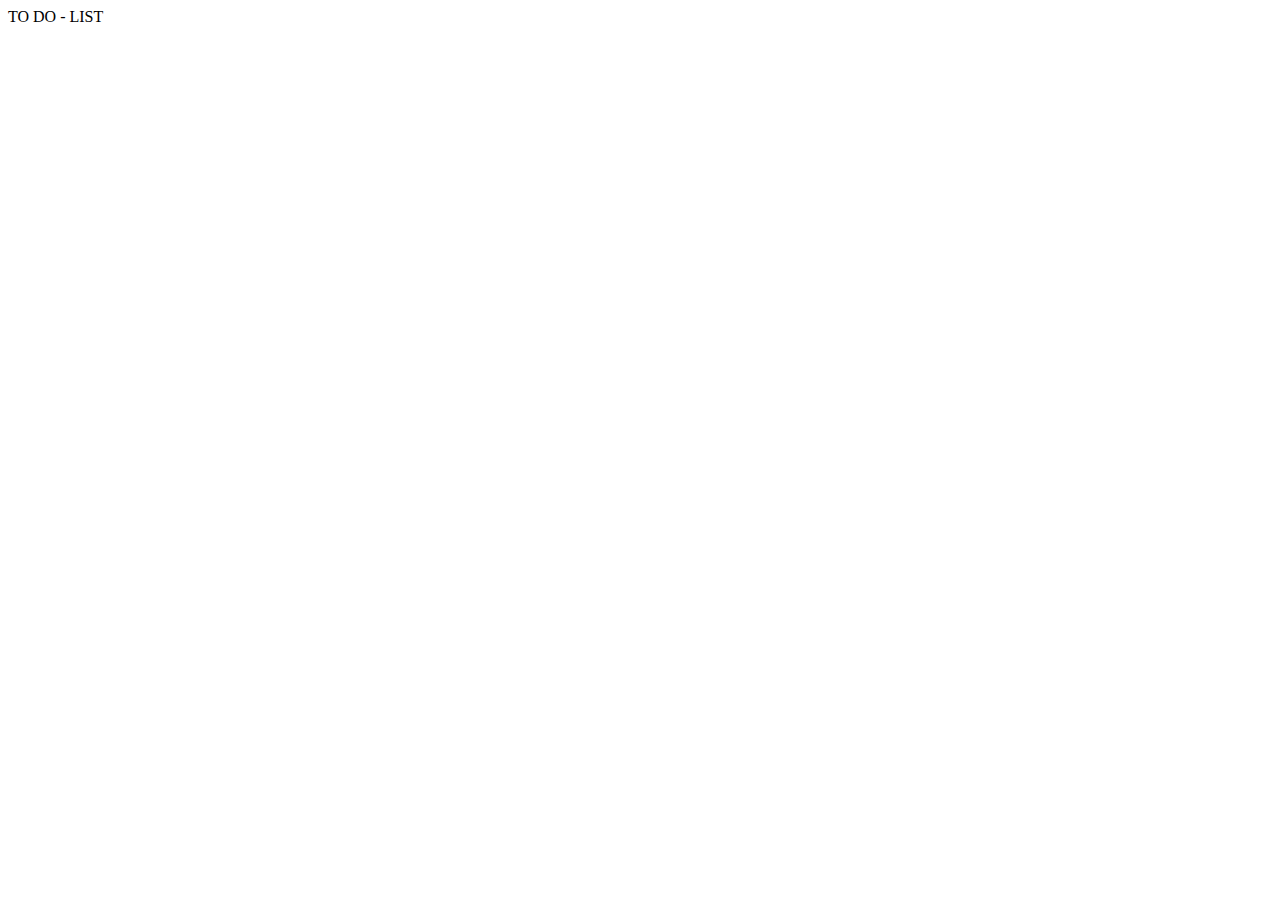
==== index.html @ 56f3ea33 "projeto e primeiros passos no index" ====
<!DOCTYPE html>
<html lang="en">
<head>
    <meta charset="UTF-8">
    <meta http-equiv="X-UA-Compatible" content="IE=edge">
    <meta name="viewport" content="width=device-width, initial-scale=1.0">
    <title>V360 TO DO LIST</title>
</head>
<body>
    <div class="to_do_list">
        <div class="to_do_title">
            TO DO - LIST
        </div>

        <div class="to_do_list" id='toDoList' >


        </div>
        
    


    </div>
</body>
</html>
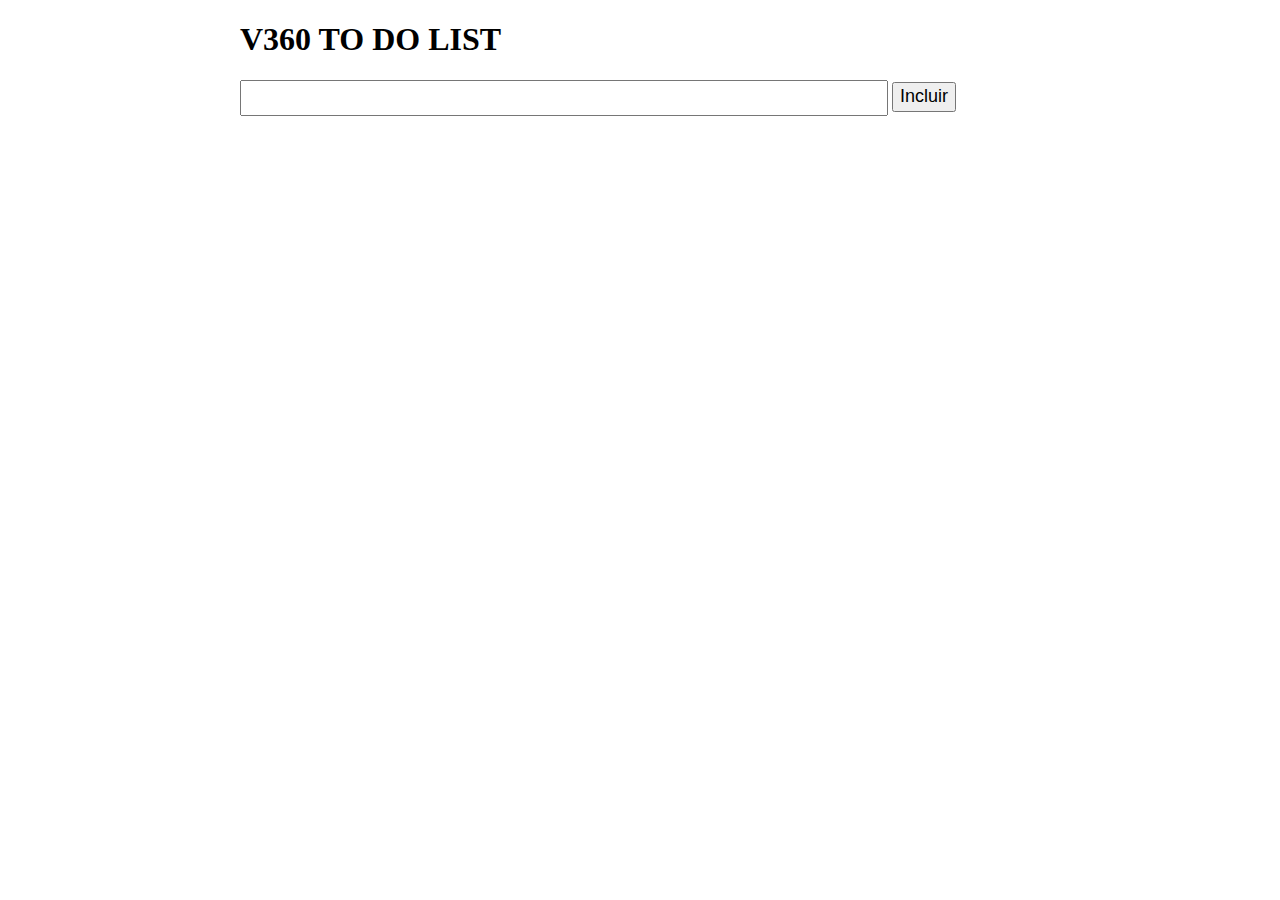
==== commit 614a5f81: "criado o css e js e iniciado as primeiras funções e estilização" ====
--- a/index.html
+++ b/index.html
@@ -5,21 +5,28 @@
     <meta http-equiv="X-UA-Compatible" content="IE=edge">
     <meta name="viewport" content="width=device-width, initial-scale=1.0">
     <title>V360 TO DO LIST</title>
+    <link rel="stylesheet" type="text/css" media="screen" href="./src/css/style.css">
 </head>
+
 <body>
-    <div class="to_do_list">
-        <div class="to_do_title">
-            TO DO - LIST
-        </div>
+    <div class="container">
+        <h1>V360 TO DO LIST</h1>
+        <input id="newTask" type="text">
+        <button onclick=createTask()>Incluir</button>
 
-        <div class="to_do_list" id='toDoList' >
+        <div id="list">
 
 
         </div>
-        
-    
+
 
 
     </div>
+
+
+
 </body>
-</html>+
+<script src="./src/js/task.js"></script>
+<script src="./src/js/todolist.js"></script>
+</html>
--- a/src/css/style.css
+++ b/src/css/style.css
@@ -0,0 +1,16 @@
+.container{
+    max-width: 800px;
+    margin: auto;
+}
+
+#newTask{
+    height: 30px;
+    width: 80%;
+
+}
+
+
+button{
+    height: 30px;
+    font-size: large;
+}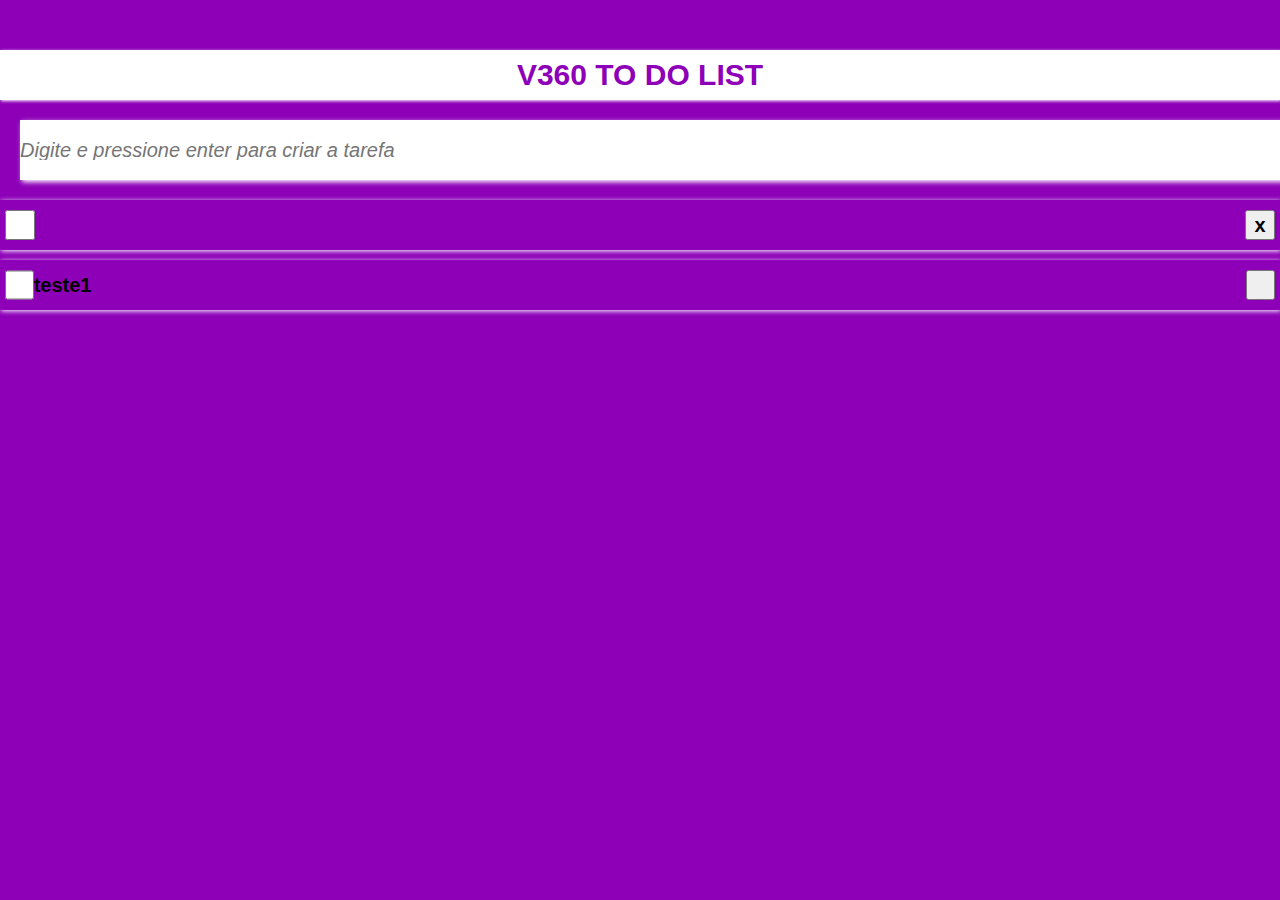
==== commit 19a26849: "novo estilo para a página e início das funções em .js" ====
--- a/index.html
+++ b/index.html
@@ -7,26 +7,27 @@
     <title>V360 TO DO LIST</title>
     <link rel="stylesheet" type="text/css" media="screen" href="./src/css/style.css">
 </head>
-
 <body>
-    <div class="container">
-        <h1>V360 TO DO LIST</h1>
-        <input id="newTask" type="text">
-        <button onclick=createTask()>Incluir</button>
-
-        <div id="list">
-
-
+    <div class="V360_todolist">
+     
+        <div class="title">
+            V360 TO DO LIST
         </div>
 
-
-
+        <div class="new_item">
+        <!--  <div>&and;</div> -->
+            <input type="text" placeholder="Digite e pressione enter para criar a tarefa">
+        <!--   <div>&and;</div> -->
+        </div>      
+        
+        <div class="list" id="todoList">
+            <label class="item">
+                <input type="checkbox">
+                <input type="button" value="x">
+            </label>
+        </div>
+        
     </div>
-
-
-
+<script src="./src/js/todolist.js"></script>
 </body>
-
-<script src="./src/js/task.js"></script>
-<script src="./src/js/todolist.js"></script>
 </html>
--- a/src/css/style.css
+++ b/src/css/style.css
@@ -1,16 +1,115 @@
-.container{
-    max-width: 800px;
-    margin: auto;
-}
-
-#newTask{
-    height: 30px;
-    width: 80%;
-
+:root {
+    --primary-color: #8d00b8;
+    --secondary-color: #ffffff;
 }
 
 
-button{
+* {
+    margin: 0;
+    padding: 0;
+    box-sizing: border-box;
+}
+html {
+    font-size: 62.5%;
+}
+
+
+body {
+    background-color: var(--primary-color);
+    font: bold 2rem 'Open Sans', sans-serif;
+}
+
+.todo {
+    display: flex;
+    width: 50vw;
+    flex-direction: column;
+    align-items: center;
+    margin: 0 auto;
+    gap: 15px;
+}
+
+.title {
+    display: flex;
+    background-color: var(--secondary-color);
+    width: 100%;
+    height: 50px;
+    justify-content: center;
+    align-items: center;
+    margin-top: 50px;
+    box-shadow: 1px 1px 3px var(--secondary-color);
+    font-size: 3rem;
+    color: var(--primary-color);
+}
+
+
+.list {
+    display: flex;
+    width: 100%;
+    flex-direction: column;
+    gap: 10px;
+}
+
+.item{
+    display: flex;
+    width: 100%;
+    height: 50px;
+    justify-content: space-between;
+    align-items: center;
+    padding: 5px;
+    box-shadow: 1px 1px 5px var(--secondary-color);
+}
+
+.item > div {
+    width: 100%;
+}
+
+.item:hover {
+    cursor: pointer;
+    transition: all .5s ease;
+    background-color: var(--secondary-color);
+    color: var(--primary-color);
+}
+
+
+.item > input[type='text'] {
+    border: none;
+    width: 100%;
+    font: inherit;
+}
+
+.item > input[type='button'],
+.item > input[type='checkbox'] {
+    width: 30px;
     height: 30px;
-    font-size: large;
+    font: inherit;
+}
+
+
+.item > input[type='checkbox']:checked  + div {
+    text-decoration:line-through;
+}
+
+.new_item{
+    display: flex;
+    background-color: #ffffff;
+    width: 100%;
+    height: 60px;
+    justify-content: space-evenly;
+    padding: 20px 0;
+    box-shadow: 2px 2px 5px var(--secondary-color);
+    margin: 20px;
+    font: inherit;
+}
+
+.new_item > input{
+    background-color: #ffffff;
+    border: none;
+    width: 100%;
+    outline: none;
+    font: inherit;
+}
+
+.new_item > input::placeholder {
+    font-style: italic;
+    font-weight: normal;
 }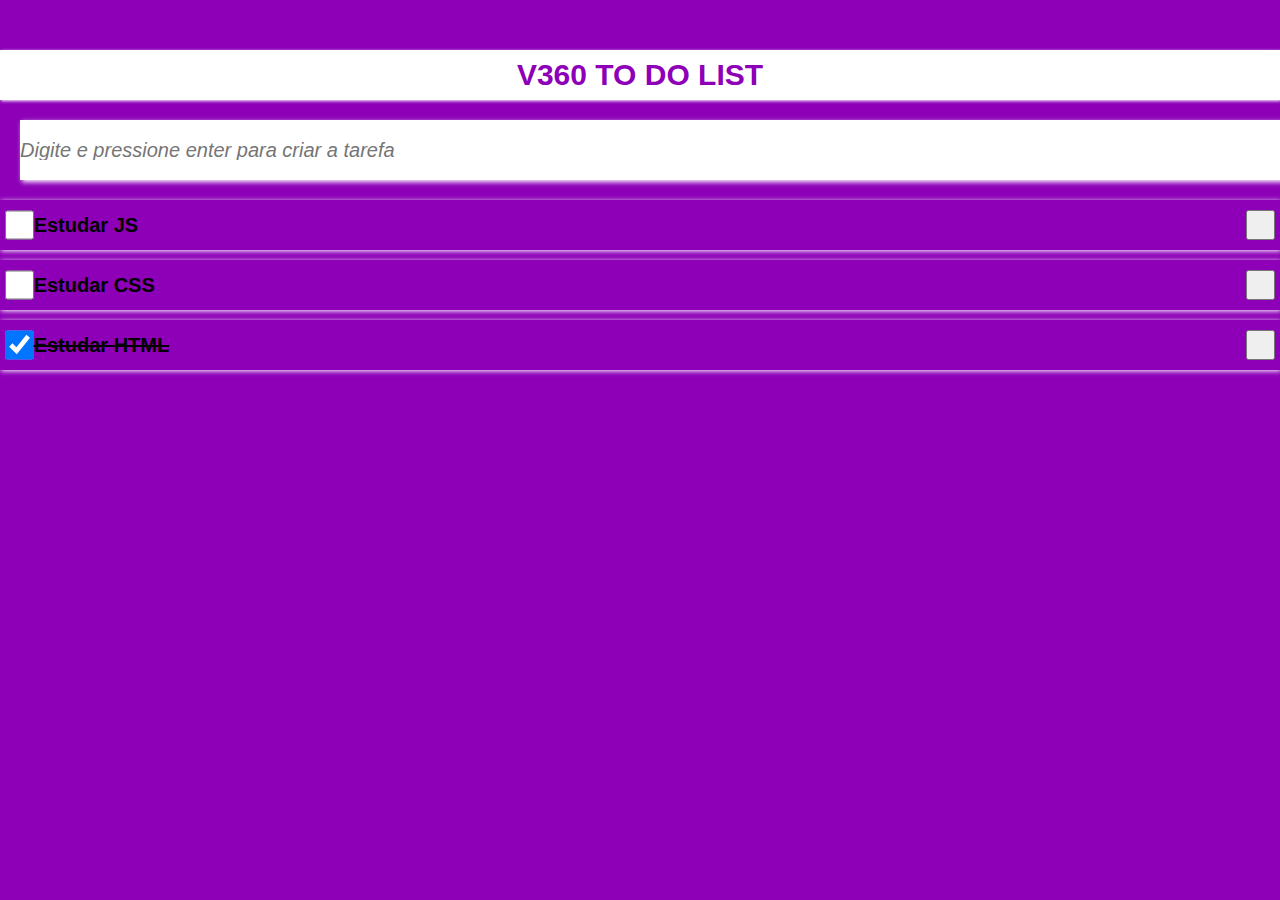
==== commit e7c9c4df: "Adicionado a tarefa de limpar o texto ao adicionar uma nova tarefa." ====
--- a/index.html
+++ b/index.html
@@ -15,18 +15,12 @@
         </div>
 
         <div class="new_item">
-        <!--  <div>&and;</div> -->
-            <input type="text" placeholder="Digite e pressione enter para criar a tarefa">
-        <!--   <div>&and;</div> -->
+            <input type="text" id="newItem" placeholder="Digite e pressione enter para criar a tarefa">
         </div>      
         
         <div class="list" id="todoList">
-            <label class="item">
-                <input type="checkbox">
-                <input type="button" value="x">
-            </label>
         </div>
-        
+
     </div>
 <script src="./src/js/todolist.js"></script>
 </body>
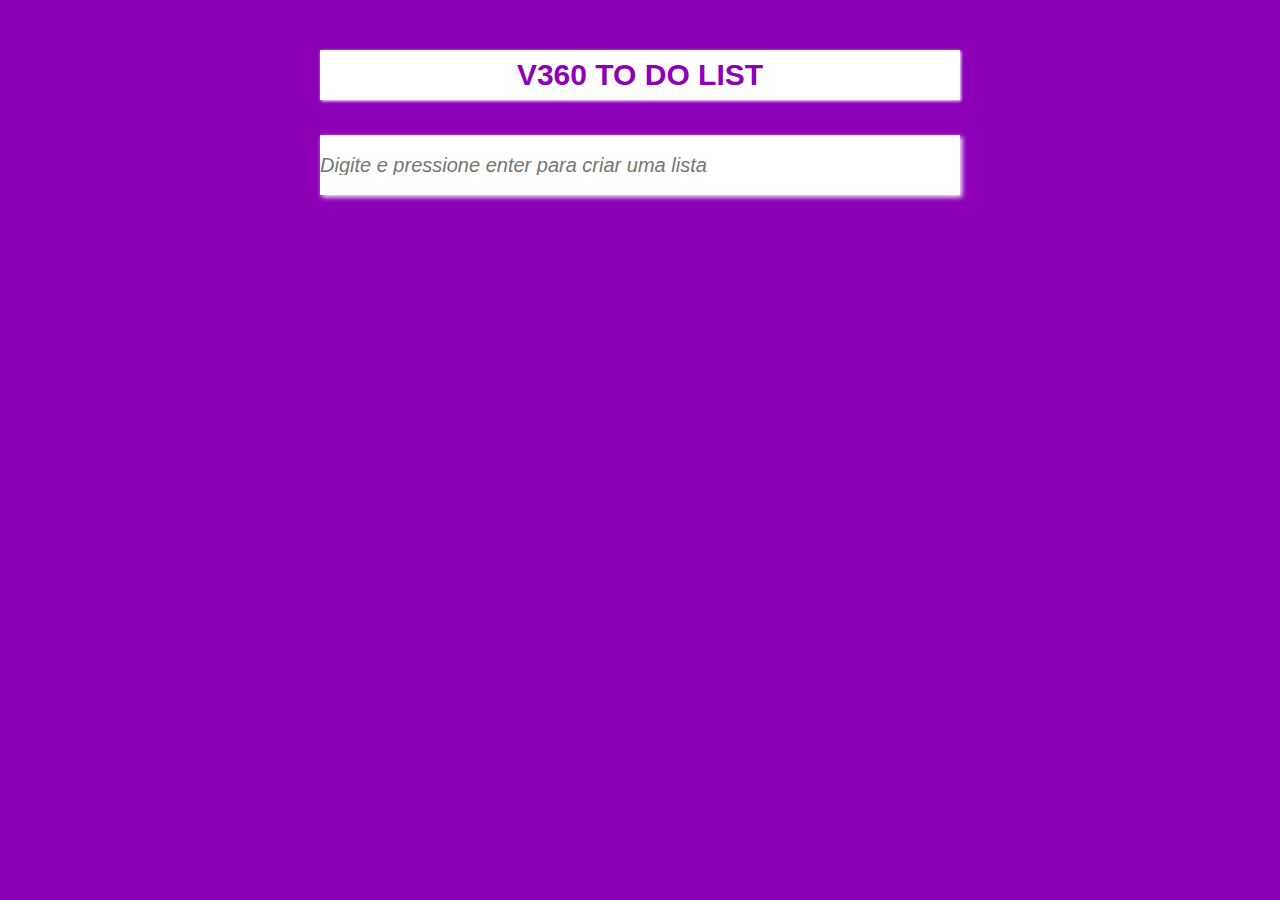
==== commit 0a25d7a6: "adicionado link para voltar da página de tarefas para a de listas" ====
--- a/index.html
+++ b/index.html
@@ -1,5 +1,5 @@
 <!DOCTYPE html>
-<html lang="en">
+<html lang="pt-br">
 <head>
     <meta charset="UTF-8">
     <meta http-equiv="X-UA-Compatible" content="IE=edge">
@@ -14,13 +14,23 @@
             V360 TO DO LIST
         </div>
 
+        <div class="new_list">
+            <input type="text" id="newList" placeholder="Digite e pressione enter para criar uma lista">
+        </div> 
+
+
+
+        <div class="listas" id="todoListas">
+        </div>
+
+        <!--
         <div class="new_item">
             <input type="text" id="newItem" placeholder="Digite e pressione enter para criar a tarefa">
-        </div>      
+        </div>     
         
         <div class="list" id="todoList">
         </div>
-
+        -->
     </div>
 <script src="./src/js/todolist.js"></script>
 </body>
--- a/src/css/style.css
+++ b/src/css/style.css
@@ -19,7 +19,7 @@
     font: bold 2rem 'Open Sans', sans-serif;
 }
 
-.todo {
+.V360_todolist {
     display: flex;
     width: 50vw;
     flex-direction: column;
@@ -42,14 +42,14 @@
 }
 
 
-.list {
+.listas {
     display: flex;
     width: 100%;
     flex-direction: column;
     gap: 10px;
 }
 
-.item{
+.itemLista{
     display: flex;
     width: 100%;
     height: 50px;
@@ -59,11 +59,11 @@
     box-shadow: 1px 1px 5px var(--secondary-color);
 }
 
-.item > div {
+.itemLista > div {
     width: 100%;
 }
 
-.item:hover {
+.itemLista:hover {
     cursor: pointer;
     transition: all .5s ease;
     background-color: var(--secondary-color);
@@ -71,25 +71,26 @@
 }
 
 
-.item > input[type='text'] {
+.itemLista > input[type='text'] {
     border: none;
     width: 100%;
     font: inherit;
 }
 
-.item > input[type='button'],
-.item > input[type='checkbox'] {
+.itemLista > input[type='button'],
+.itemLista > input[type='checkbox'] {
     width: 30px;
     height: 30px;
     font: inherit;
 }
 
 
-.item > input[type='checkbox']:checked  + div {
+.itemLista > input[type='checkbox']:checked  + div {
     text-decoration:line-through;
 }
 
-.new_item{
+
+.new_list{
     display: flex;
     background-color: #ffffff;
     width: 100%;
@@ -101,7 +102,7 @@
     font: inherit;
 }
 
-.new_item > input{
+.new_list > input{
     background-color: #ffffff;
     border: none;
     width: 100%;
@@ -109,7 +110,7 @@
     font: inherit;
 }
 
-.new_item > input::placeholder {
+.new_list > input::placeholder {
     font-style: italic;
     font-weight: normal;
 }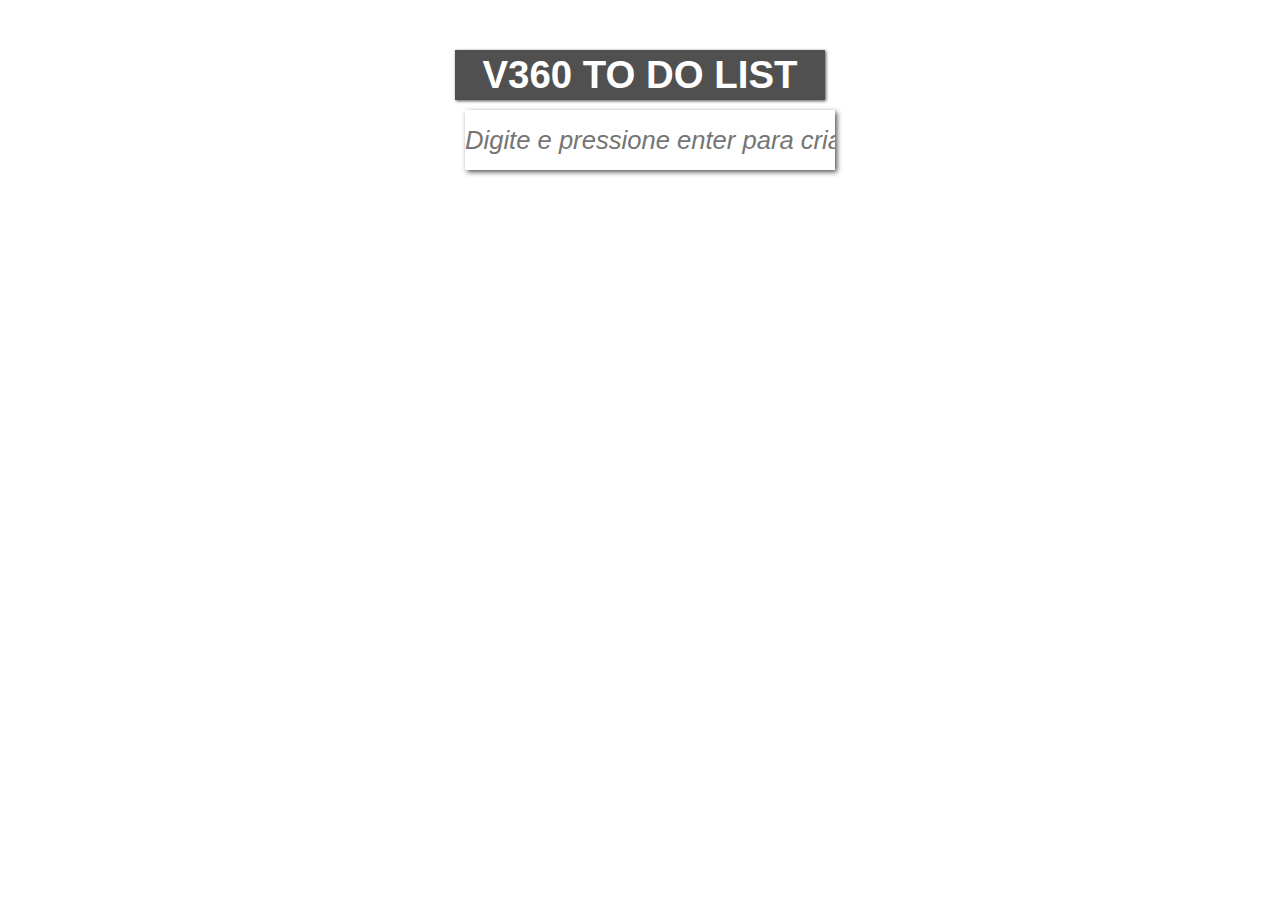
==== commit 25f11ca2: "início das melhorias de estilização das páginas" ====
--- a/index.html
+++ b/index.html
@@ -6,32 +6,27 @@
     <meta name="viewport" content="width=device-width, initial-scale=1.0">
     <title>V360 TO DO LIST</title>
     <link rel="stylesheet" type="text/css" media="screen" href="./src/css/style.css">
+    <!-- CSS only -->
+    <link href="https://cdn.jsdelivr.net/npm/bootstrap@5.2.3/dist/css/bootstrap.min.css" rel="stylesheet" integrity="sha384-rbsA2VBKQhggwzxH7pPCaAqO46MgnOM80zW1RWuH61DGLwZJEdK2Kadq2F9CUG65" crossorigin="anonymous"> 
+    <!-- JavaScript Bundle with Popper -->
+    <!--  <script defer src="https://cdn.jsdelivr.net/npm/bootstrap@5.2.3/dist/js/bootstrap.bundle.min.js" integrity="sha384-kenU1KFdBIe4zVF0s0G1M5b4hcpxyD9F7jL+jjXkk+Q2h455rYXK/7HAuoJl+0I4" crossorigin="anonymous"></script> -->
 </head>
 <body>
-    <div class="V360_todolist">
-     
-        <div class="title">
-            V360 TO DO LIST
+    <div class="container-lg text-left"> 
+        <div class="V360_todolist">
+            <div class="row text-left">
+                <div class="title">
+                    V360 TO DO LIST
+                </div>
+            <div class="row text-left">
+                <div class="new_list">
+                    <input type="text" id="newList" placeholder="Digite e pressione enter para criar uma lista">
+                </div>
+            </div>
+            <div class="listas" id="todoListas">
+            </div>
         </div>
-
-        <div class="new_list">
-            <input type="text" id="newList" placeholder="Digite e pressione enter para criar uma lista">
-        </div> 
-
-
-
-        <div class="listas" id="todoListas">
-        </div>
-
-        <!--
-        <div class="new_item">
-            <input type="text" id="newItem" placeholder="Digite e pressione enter para criar a tarefa">
-        </div>     
-        
-        <div class="list" id="todoList">
-        </div>
-        -->
-    </div>
+   </div>
 <script src="./src/js/todolist.js"></script>
 </body>
-</html>
+</html>--- a/src/css/style.css
+++ b/src/css/style.css
@@ -1,18 +1,17 @@
 :root {
-    --primary-color: #8d00b8;
-    --secondary-color: #ffffff;
+    --primary-color: #ffffff;
+    --secondary-color: #505050;
 }
-
 
 * {
     margin: 0;
     padding: 0;
     box-sizing: border-box;
 }
+
 html {
-    font-size: 62.5%;
+    font-size: 80%;
 }
-
 
 body {
     background-color: var(--primary-color);
@@ -40,7 +39,6 @@
     font-size: 3rem;
     color: var(--primary-color);
 }
-
 
 .listas {
     display: flex;
@@ -70,7 +68,6 @@
     color: var(--primary-color);
 }
 
-
 .itemLista > input[type='text'] {
     border: none;
     width: 100%;
@@ -84,11 +81,10 @@
     font: inherit;
 }
 
-
+/* quando clicar na caixa checkbox(label) para marcar ele vai "riscar" */
 .itemLista > input[type='checkbox']:checked  + div {
     text-decoration:line-through;
 }
-
 
 .new_list{
     display: flex;
@@ -96,9 +92,9 @@
     width: 100%;
     height: 60px;
     justify-content: space-evenly;
-    padding: 20px 0;
+    padding: 0px 0;
     box-shadow: 2px 2px 5px var(--secondary-color);
-    margin: 20px;
+    margin: 10px;
     font: inherit;
 }
 
